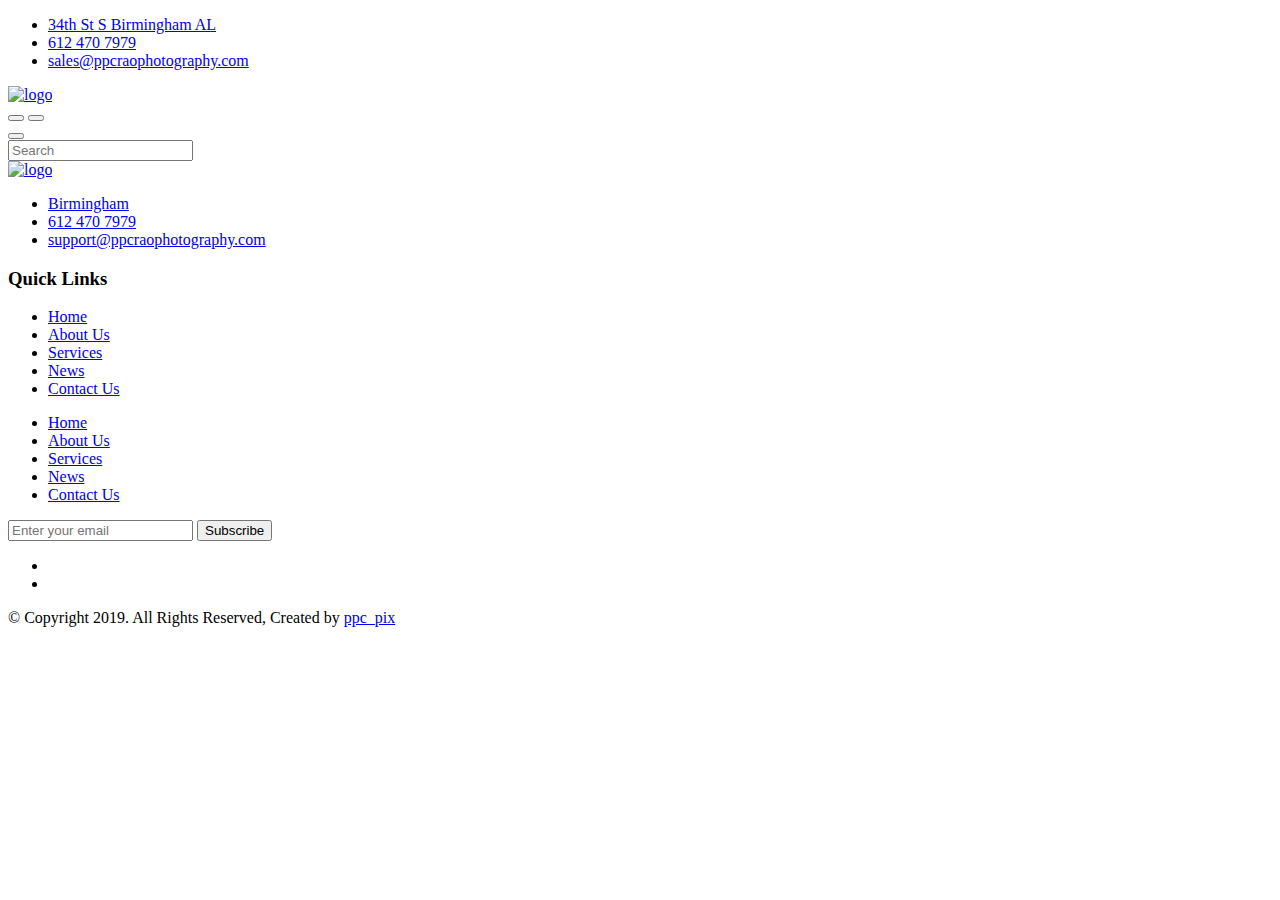
==== Template/energyLake.html @ 36163909 "Formatted energy lake html" ====
<!DOCTYPE html>
<html lang="en">
	<head>
		<meta charset="utf-8">
		<meta http-equiv="X-UA-Compatible" content="IE=edge">
		<meta name="viewport" content="width=device-width, initial-scale=1">
		 <!-- The above 3 meta tags *must* come first in the head; any other head content must come *after* these tags -->

		<title>Energy Lake , Land Between the Lakes ,KY</title>
		<link rel="icon" href="./img/ppcpixFavicon2.jpg" type="image/x-icon" />
		<!-- Google font -->
		<link href="https://fonts.googleapis.com/css?family=Poppins:400,700" rel="stylesheet">

		<!-- Bootstrap -->
		<link type="text/css" rel="stylesheet" href="css/bootstrap.min.css"/>

		<!-- Owl Carousel -->
		<link type="text/css" rel="stylesheet" href="css/owl.carousel.css" />
		<link type="text/css" rel="stylesheet" href="css/owl.theme.default.css" />

		<!-- Font Awesome Icon -->
		<link rel="stylesheet" href="css/font-awesome.min.css">

		<!-- Custom stlylesheet -->
		<link type="text/css" rel="stylesheet" href="css/style.css"/>

		<!-- HTML5 shim and Respond.js for IE8 support of HTML5 elements and media queries -->
		<!-- WARNING: Respond.js doesn't work if you view the page via file:// -->
		<!--[if lt IE 9]>
		  <script src="https://oss.maxcdn.com/html5shiv/3.7.3/html5shiv.min.js"></script>
		  <script src="https://oss.maxcdn.com/respond/1.4.2/respond.min.js"></script>
		<![endif]-->

    </head>
	<body>
	<!-- Header -->
	<header id="header">

		<!-- Top Header -->
		<div id="top-navbar" class="navbar">
			<div class="container">
				<ul class="nav navbar-nav navbar-right">
					<li><a href="#" class="text-link"><i class="fa fa-map-marker"></i><span>34th St S Birmingham AL</span></a></li>
					<li><a href="#" class="text-link"><i class="fa fa-phone"></i><span>612 470 7979</span></a></li>
					<li><a href="#" class="text-link"><i class="fa fa-envelope"></i><span>sales@ppcraophotography.com</span></a></li>
				</ul>
			</div>
		</div>
		<!-- /Top Header -->

		<!-- Main Header -->
		<div id="main-navbar" class="navbar">
			<div class="container">
				<div class="navbar-header">
					<!-- Logo -->
					<div class="navbar-brand">
						<a class="logo" href="../index.html"><img src="../Template/img/ppcpixlogo.png" alt="logo"></a>
					</div>
					<!-- Logo -->

					<!-- Mobile toggle -->
					<button class="navbar-toggle-btn">
						<span></span>
					</button>
					<!-- Mobile toggle -->

					<!-- Mobile Search toggle -->
					<button class="search-toggle-btn">
						<i class="fa fa-search"></i>
					</button>
					<!-- Mobile Search toggle -->
				</div>

				<!-- Search -->
				<div class="navbar-search">
					<button class="search-btn"><i class="fa fa-search"></i></button>
					<div class="search-form">
						<form>
							<input type="text" name="search" value="" placeholder="Search">
						</form>
					</div>
				</div>
				<!-- Search -->

			</div>
		</div>
		<!-- /Main Header -->

	</header>
	<!-- /Header -->

		<!-- Page Header Section -->
		<div id="page-header" class="banner-area sm-section">

			<!-- Background Image -->
			<div class="bg-img overlay" style="background-image:url('https://lh3.googleusercontent.com/[base64]w1440-h607-no')"></div>
			<!-- /Background Image -->
			<script src="https://cdn.jsdelivr.net/npm/publicalbum@latest/embed-ui.min.js" async></script>
			<div class="pa-gallery-player-widget" style="width:100%; height:480px; display:none;"
				 data-link="https://photos.app.goo.gl/baj8U1w32JmNsAJ16"
				 data-title="Energy Lake Camping"
				 data-description="166 new photos added to shared album">
				<img data-src="https://lh3.googleusercontent.com/jP2F-NI6eGMaHUUqQzyx9AMi5ybV27RuQtV7znikIdU_CoDWMEXFYm_gY_oMfObYIogEKPUL8OQBXx2a2WmNjkr0dG7EFnYIWDKICEJkQc0DfZYY4UxXXeXnXVjmvVcM_NITvtIAK1A=w1920-h1080" src="" alt="" download="Image001"/>
				<img data-src="https://lh3.googleusercontent.com/MbAVVy0eunpaAZu4TQ9pBPPHQUxtwX0QCMO8zQizWreWMMNYy7PbnjObWWRja97gFOGzw2cHjBRO_R_LRVlSBTBtcgqjVS_ukVgtwW98kuMXq8Nf96768-fsns3XI1aqUXXGA_ROcHE=w1920-h1080" src="" alt="" download="Image002"/>
				<img data-src="https://lh3.googleusercontent.com/u24VNuqLd-PRtB5wiGW44AppKcmmfcH9XU-DCVZrBJcU_rNPWlOMUeA1cAPwnp9y2rL6lj1SFfZqtfJi-t98xBe2eJo5TzLJOwNow3a7fw_bRnJrM5mGKINltX4_PwX-CkulGx1H7Z8=w1920-h1080" src="" alt="" download="ppcPix"/>
				<img data-src="https://lh3.googleusercontent.com/zl4XneOsOCQ6Yt9mcOzSv91pd8JDAiMFDB_os23pJMJlnm5BjFQ1Cmmg7JnwRTBGjnwH9TFYTRPLND3PApJJsesbupOqUo90hnVsbxY-kcBy2ZZzc1aZdl4Qe3TXOAVHPjpRmSKUEtA=w1920-h1080" src="" alt="" download="ppcPix"/>
				<img data-src="https://lh3.googleusercontent.com/ZNRb_fV8TREj52Z87IntAtQIPgCBF6suQeA-ZIbJ1QzP85NBv15L_O-ezeTAYGiL3n2WYQNNH0u7Zp4ZW31jaAMLnkriQS_pxZSYHvMiaiH18C4ltbHoA6-9Y4myWDQ3_E6AwbrBMgw=w1920-h1080" src="" alt="" download="ppcPix"/>
				<img data-src="https://lh3.googleusercontent.com/nymWpE_Y2xmCmWiKlSZXGvtguGZY5ej9F1BmqpFVoIGIATF4IKOLHNpcn_KE1sj4x0P3qR51SCsUNkxL1s5tjGIGwi9qB45n6v8GN5nQyo7OU8q2-fSXGgTBgGGru2bHzxmbggMgegQ=w1920-h1080" src="" alt="" download="ppcPix"/>
				<img data-src="https://lh3.googleusercontent.com/6f6Nbw8ChBGC5RTG7fW4iYTg4_gL5e6oUfqPwNOgd3mhuMN9HKVKJITslM4YJp5WqVm36RAx_fpRTyk8ksk4GgWx0NK4qCJoRem64dS7WqR44cDpcPTpCukfs1zPqTLrkNbhH3iNwHk=w1920-h1080" src="" alt="" download="ppcPix"/>
				<img data-src="https://lh3.googleusercontent.com/SKNYYfJYdrSVYZYkGe7HqUJebVhbXoEiYWstlWlfZZDOJryNwQiB3R3b4dgpW8x7VGYD1nblj_lKVvWi9KDTYOt_yLkIHzsuIQD5iKJllEkeOXTZCBjPwIRf4ECaWH3Rl55SqLS1mHY=w1920-h1080" src="" alt="" download="ppcPix"/>
				<img data-src="https://lh3.googleusercontent.com/lRhyT2O7TSjdEtXv9CXROXESL9fpFpB7KPUDHRmZJ-Dedd9_lm-gFq2_KoIVWJhkQQL0MGfNrqrozGPBEjIbBmo6_LB0_nAdY2UcpagrvoGj7yLsVGGODZQMKlly6Mxp4-VniKZhlC8=w1920-h1080" src="" alt="" download="ppcPix"/>
				<img data-src="https://lh3.googleusercontent.com/yapqhQgbYQA_Z_9V4oCX0TtPdcS88nK2iyL9aX4d4HMnPPQEkH1Xr5QYtmsH-FJPrC6pYPMzb3TPCzIPKtbNjzks4t5_FNVhsH5jEkNGJBZHhThnqpdo-U5biz2jWQYXhq61pbKTzBE=w1920-h1080" src="" alt="" download="ppcPix"/>
				<img data-src="https://lh3.googleusercontent.com/E-5NaTBTHYY3MUVC33cE2dgtDt9bWigc2UcLgKUbEPVJcYm6TFcR8cDUiiCwgnlYJ7imF_1Gl_Chj_C-mIBcSuuGwYijK4vtA07wCTDJo0rnFZu7qTZBThjUHjJlo6nLUIi-ZS0yXoc=w1920-h1080" src="" alt="" download="ppcPix"/>
				<img data-src="https://lh3.googleusercontent.com/sB57IEkNO_2mwQFFLLRCst_YJflnvtJZyk7x2FDAPgQ-RmEro6JrgOesSBWNpALDjbs5b7Ibd1W3IFFQmmXPFqAJxnSceIDdMKLYfHU8g1QXL9xpS2oGqeYcH2Ye4qK4265qliGtzdU=w1920-h1080" src="" alt="" download="ppcPix"/>
				<img data-src="https://lh3.googleusercontent.com/L6JyqBGlushnhClM2VvbVUTC-L4qj7I_gdfpACW5hoUhL6nncp2f9g3plLHU3fJ2vNpr6Yng3W5xPp45UIaOZnrvhFGUsqLnfOml7rdUIlWQtmwRPPqwV_-zOuwxEMyMf19MLK5PKIM=w1920-h1080" src="" alt="" download="ppcPix"/>
				<img data-src="https://lh3.googleusercontent.com/akiLcfvct4bPTYODPxc_1eEJYLQW0_uobnp8IBu1UvijKBITg_wsuPSmA_E32kgMu7509REwRzNPE7kHIlN1aQR2wo36evwTv7x_Ps9A9Jx5ZszOKzxhW5EvmPqdFovDM_BB2R6HC2Y=w1920-h1080" src="" alt="" />
				<img data-src="https://lh3.googleusercontent.com/SdLbIi7RF0xFJ9xlewsQAHiiXhShTzzyj3b8vkzumcX0toztnOlJy0Kli6UD4D5UWczq2LXSwg5U_P_BWc9BOulhJjsMQdY8fXKhguIaNXneIDt9EH1wVrh90575-eTYQRm9coNwVkk=w1920-h1080" src="" alt="" />
				<img data-src="https://lh3.googleusercontent.com/q2ErZnYxT3nJWdrKsp90795OGb_WvtzEVMweac3UvA6xzYCxbi6c82EqEb8M4Q69cxBXoqIJ7LnctTHJSmZWSjMK4ZdpdQSL0WIHXIKqomD2UFNzrkjGVa8Mdh4UkF9gpnBJiwO168o=w1920-h1080" src="" alt="" />
				<img data-src="https://lh3.googleusercontent.com/tk15NEywc_-O9oJRGYla-MOHN2-60hO1fWHfK3Ige_oFy0uB7Uw9Ce-kN3-GioltF2fmaGy_9ttWR49aqOyjtkIwgfqN3px5BK5K1tvmJgs4mu2kyyihhr_74jX2DuAuTdsF6tRYcqc=w1920-h1080" src="" alt="" />
				<img data-src="https://lh3.googleusercontent.com/CxmyOc05oJ8bcR2dtJ96hNYeQfuJSxlkcVA4o78Yj1X8-xvHucrHHy28pYSlYBPKFIdA_hztMqWoCZzH7MqsL5-gy6olboofEakNPBUE3GdZ54mKfKNc5dvreEm-_IwzPriWmp2f7Cc=w1920-h1080" src="" alt="" />
				<img data-src="https://lh3.googleusercontent.com/yvRL8Ux8o9sBXTuNnV6wV-5KjlO2RQr8O0X_7LfjjNfjep58-pZEVaBDvwbkWy8bxBO5UmQuNBXkCwQf6IPmqxYEvMYDmzk-46ANwfXOQWYS2B-yeY_dG1MigXSjbQbWHp1bXcziCk8=w1920-h1080" src="" alt="" />
				<img data-src="https://lh3.googleusercontent.com/_qzAMWwUyAliQmhC0Ke6oAgIxz5EQsQnf7gfSau3uSl21AtZCcgxdUDKRt_bYsTuO62SM0Kba4A6DQmEFYKROii9p3uiLxp0xXmhoAM7TFRXYmmCfUFypS-7jDEtqXEaHqfZE6DJySs=w1920-h1080" src="" alt="" />
				<img data-src="https://lh3.googleusercontent.com/AbTS41T6A0VhC2zH07wcqVfHeualxjWV8cWQ4MhmVVTrvGHYe3AT2H3TkIQm4abvXdK-dmO_x2wm7e1huybmQKUft0b2A8ucm4YLgT0CapOG7K1ISTtOd1gYhSyMwGhbVrb4rSwjgcQ=w1920-h1080" src="" alt="" />
				<img data-src="https://lh3.googleusercontent.com/x8qu653cvpfMFTNqs2Dt2YEdC5UP4EQmWEnZrh27IHarB-PIjBDo_pDsUNPb_PIL6kGfH-WyUndMuPiSxXay5bQkFqj0uzDKWD7WkydOv9-UdYnz9ZQDvxQXkpCUnjDhWXROP1EBYCY=w1920-h1080" src="" alt="" />
				<img data-src="https://lh3.googleusercontent.com/gdX75-vjoTpfCkSncrjaovO7PvrdVYHVAkq-fL4K6lnU7R0INoxIsAJ__EThkOSspiyKo1YMs4J-HPzTlcAJyVneBxrooNvEyD0OwjGUmu6ELXva6CiGLm7UuoJeavC9YgRdERuWlHo=w1920-h1080" src="" alt="" />
				<img data-src="https://lh3.googleusercontent.com/A1O_dfQR_DYGQr_4HbtwhF4rZACoQSgNVp3AXuj5ZWOSaQi70QQeb__yjRZDdbcqxXwMRwEXygse3tonaAwZPSWAbrBEQu3laNy9XmWn-nNg6dDm6GIy-EMZKAshpv5hJx28aBg1URg=w1920-h1080" src="" alt="" />
				<img data-src="https://lh3.googleusercontent.com/1MbwooNlZfWHX1HOhRujH55VT3xOwDaE_oSEokoLHela615DMV7laBPPDGHXaWlA0eYlhqtzQQ52G-_Laqege64sRGQ8liY1eoN_fV5DWD4tTGAdSriYZL83X_TyFtztGkZUm1sDbqQ=w1920-h1080" src="" alt="" />
				<img data-src="https://lh3.googleusercontent.com/DeLzrEgDyRsiAk_XQAHuuyRCGfCtHCk4J9akiC0BGi6jOCA7T7_fVj85v-8leHvbsx1U-u1JtrfYp5U-raUqYMloE1cwYyKi54JS8GOfPwOhnXtGn5bpq2a9qsHRHOYjrybx_8PlHpY=w1920-h1080" src="" alt="" />
				<img data-src="https://lh3.googleusercontent.com/W5zsab4ogprbKlUwNNhqwMxg_qQ7380gMQxyIBp5_xMrXZYElx_MwWXzuXkE_LWlBoMeUDB9Q1VhpAfR1gtkdFAgwCjXLeRj9k9xtFtBzK-uCUuIkWd8RQd8h3VRjL1_lD7jUc3va6M=w1920-h1080" src="" alt="" />
				<img data-src="https://lh3.googleusercontent.com/ZK3iYMeb-ObEJezdfr64WzHRZR1WZIJxEM7vzXWBaX76hrvwhYP7ZInvLDylsuBxayFmWlJe-2aNXEd12K9hH6Tv37-2dj7rPSKhSEaJMKRe0taNs59JN1s3X2f82sJqKoqEx-jxPpE=w1920-h1080" src="" alt="" />
				<img data-src="https://lh3.googleusercontent.com/bIYRf5aSBPN06UuiDLAMKvNUobtbfoY1wcv8B5tz0aNibL6r2XywntlXNKWxUQrBU4fHagJ1BqDfLjZkP0QjlVuYbDdHD_xwwVX24gr_2OwORzj-EFJhiAL7kpo8EiDVaZdKNH_i7M4=w1920-h1080" src="" alt="" />
				<img data-src="https://lh3.googleusercontent.com/5XdZ3YEr-gUtYja8EUh4vuUpH57-TW7s32J9jfLSy3bC19bSm2TTwRpe9U9mvqaZAfvh7XXB2eKuP7AWHQRLBJUPTDwX3qLoq7ixDHAAOYp4KLiiKFMsAdQdcx0rLPL9WQbhF-ChxHg=w1920-h1080" src="" alt="" />
				<img data-src="https://lh3.googleusercontent.com/4bxYaspjX8d1LNAI9Km0PQn9LAwQUleMX6BuuI-SWkhxeBRxnR8lFuOHsb-9FbnM51wrrrBPUAFlCryjNlJVJcKmTKvcFop8l-ibr8v2h0YIMzkkqAh7YbUFfHvDDfZGjr2xQIKIeCs=w1920-h1080" src="" alt="" />
				<img data-src="https://lh3.googleusercontent.com/GRwcsa2VxY7OnNxqktYh_XtfYBHY93X-CzyRa2P4zea7uQF2Ytpk_WAglY0qz5aQNoKpsAQvAteUleQr_Ct4cT8VUBuKImiEVxMM1p_i8_oXtYCcHgbqAvVlvBjjtTz-lZPHryN5-bc=w1920-h1080" src="" alt="" />
				<img data-src="https://lh3.googleusercontent.com/AM5oPSfBErTxQn1p6OmdvvfWjUTQCgI2mK4NKR3PeEv4WoIFLsEJSNPiR-PebSwQfU9-83ktm7mH8evEhIu_RDM90iI64CCCpeQJ-Wg2Vrcr7yJJxOBARYRw1WhYlfl6gi6-dRXgnn4=w1920-h1080" src="" alt="" />
				<img data-src="https://lh3.googleusercontent.com/iqx2XZ-jTIXbi-3DZ1gCYPaCUs9x0e-GPudBLDk2M-KZ4y51UVyZvh0yEjvnGBfOdA7W2l3LZRa3_33cAVSYeoWdL9Yr0e6QsrVfekesnfZeOcAcURs7kW7qEOraTxGnV1lpjSynYKA=w1920-h1080" src="" alt="" />
				<img data-src="https://lh3.googleusercontent.com/18D8qceMEolpSV3aIK0yhGMt7ZoxM2zgVwjS_g1qmeMps0elc0ss3OwZZnl7TZpnJlrCxSuJfvBiwI7K-y4hldL984DdP2YgYq8k_9k_5TayK3AwkJJjRT4eLFDjHLuHNFOXIxJyAAY=w1920-h1080" src="" alt="" />
				<img data-src="https://lh3.googleusercontent.com/78WKCTlGHo3wQrHy-Vgso92EYyPFwYM6B4OT-ouVkcuhnEcmNV8gvzc5bU-9331XtUb553dKj5gWxZqcLebmQUhS3iP620W7d8URBJlE6egYSCyiJbq9NqOOLqiiD1u8_skfXuvi4AA=w1920-h1080" src="" alt="" />
				<img data-src="https://lh3.googleusercontent.com/okj0maKxNfVWAmNosgDrsj7jTt0TvQDVupszEU5QW_l1lSHPSaoHm1c6KyaEN8cPF4y-UuEunLfb9egMc1hx4jy2xvYRPRmRLWAa0dbJC-2jx8c2anwAnMwXE6EBCCC4YtZvA1o4oeU=w1920-h1080" src="" alt="" />
				<img data-src="https://lh3.googleusercontent.com/2UVfG_KKCKNQD6OFjPYkV5HDKQZQqWbwJonIT_6lLsgWz0lhtzCLe7BHxietEyVr4xhAPbUQzLJ8uGTM2I9L9rLs2bQiI676-AsUZOVufV0XrIJ_oA41v4E95SGBLDPjr_KpaHeg4tQ=w1920-h1080" src="" alt="" />
				<img data-src="https://lh3.googleusercontent.com/AdxN6rhtBL0vbRtKlJ578x5oE4kP2gjGAsW1iHUSqkjY4_D1n86SvAse2ldPlGZsADBfrF7ht12Juxjt8f9kL2-HQ1c4xMofoE68B9yJBBBgdI_E5rO0y4Y0zB4kyVAfGq0derEtzIw=w1920-h1080" src="" alt="" />
				<img data-src="https://lh3.googleusercontent.com/7pfF74y0YO7escQ2zzTk6ri02kvwHzHwgqY2LGB9JUfYfREOvhZhdQ4UMcLc7a_D9NfSxDHhuIo8B2WEdNpvPfW0ynjpjOPImw6DAT43EiiTK3A4ZMyDYLgu-HPdki1_5_xFqyZ9tSs=w1920-h1080" src="" alt="" />
				<img data-src="https://lh3.googleusercontent.com/WwVKZVKLD8hYntNvKMjGf1hL-yFWrdflxTwuTTOoUr_p0KP3xltVB8MDbkru8uti6bMhE8iW5H6GTOcwEExfGBaiyAN3XLchhHVp4QE-tsHiNUS_0KiVAFJl99H_uSksIDF3vM5cJLY=w1920-h1080" src="" alt="" />
				<img data-src="https://lh3.googleusercontent.com/-MRtuW4fgi8Q5sWG9X8W8IzHIAi70o1xXkfnZ2Ij3ZS5-gvK5SsdV9TKvR8o5StJeC9GcG9GIgc03LSBdmevf-_0jRckg7aK-kUo10Az2jlIwN4COmq6qLSO6UFfVbxVJeO022CGdqY=w1920-h1080" src="" alt="" />
				<img data-src="https://lh3.googleusercontent.com/7v65bmiMH1gTYHF2qhdRzcEL9OPyBW36-6YpjYBvlzhIrrlREr6TXbJDHXMOM8Y2PQuZaBhAKU1ZkfKj-48QkgCC__KymdJhvs5eucI_hzYXeyOgi5RpsfRL46jW074G0v-4nzmSdwQ=w1920-h1080" src="" alt="" />
				<img data-src="https://lh3.googleusercontent.com/f1r9fWgW2Hz0Ij63Z3YJ5gVAfHegmIh5-1DVAAfETJsu_NRUGTfR5cLH2-pLX--lrw5knHVxfwV5-1wgFgtbQIHNSQMy3Z8i0rCjkzyuJTA-Cyqxt07DB9Ay6uE_YCYeqn5jEkhiqiY=w1920-h1080" src="" alt="" />
				<img data-src="https://lh3.googleusercontent.com/KStVMZnuxnOiDzzT2fp-675pLqYjWbp3GIAIKXYZnFD9borrhJkyplLe-h73b2vO1JZtxlBlj1ysZSr_wDZ2D0vixtuG4dyRtcJrTYiDjTUvbRobU1cArLRoNFGIk0OSA-ZxA-SYtlc=w1920-h1080" src="" alt="" />
				<img data-src="https://lh3.googleusercontent.com/s1Av2r4bXPr_OLl2gufB66Y11iRmYDi44lhPnk_myYTrlEOewq8EXwyjvgeicYhFnz7XGE3SQj7Z47FDo3OuJQeXfopdZiDrNT8VJ5VtzlhlZ6Qs2ltKAXiebh9D1Dr8eU5Hcxl8AWk=w1920-h1080" src="" alt="" />
				<img data-src="https://lh3.googleusercontent.com/pJF1-Gmjfz-mdUn5-ehms8y0wd3oBMY9lnjAK4-VZ_Ol7c28AiC3ATvytDFU53cdYfxWndNue98IxKq_UsjjiLGe8M9xKfbbHtaGYAOgxRmOox-9X-PMHlNNN6lkBhzJdY_gAOMRmWU=w1920-h1080" src="" alt="" />
				<img data-src="https://lh3.googleusercontent.com/LY76levvV8hxyY8Wqg2CZ5vf5GjqYvrHGfUhxuH6pvfWjJZ26n7I7ZJV6Sg_E-cfvr_nRXkn8FPjjsr00e_PJPO3i2nrQFCLs9vwlyfI6EYvKzbn7ZzcACt4PBwe27vBN0B1RnGA9sQ=w1920-h1080" src="" alt="" />
				<img data-src="https://lh3.googleusercontent.com/NizH2n4Sl8MMM8r6Xei9YAooj07SyG2K3BDuMDIOhOAUNUl-bIUprSpU2IYKRxe-G7sxJuyfkS92gzAsf4aTR0VoYBeYs1Nx84KkTjCMv0aoyZxi9TPBDpYGTgvGfHDNqxjl4z6K458=w1920-h1080" src="" alt="" />
				<img data-src="https://lh3.googleusercontent.com/1Gnki-EF4jpzXgTuPA26T1Xl-nO7Ox1DLh6ok7X80JZGlQSlJDVtcNekQFvrKrJ7f95U4dmwKoXc39SAO26n1H9kyTUcr3ZdwpEXHW7giYOygdveEBQ8eE73c5wwibriUVgodhYhqu0=w1920-h1080" src="" alt="" />
				<img data-src="https://lh3.googleusercontent.com/iCmmN5CoAOWk5viT94iFUvSRipC2DUQ_z2eoMdx-E8yb7W8MaMJO1NJvRrBKW3OIGysAF8RS8YrxvvvmgW0ImonMNIPKvbSbTEIixvO90AkPmQ6eE5tQ7O_mJYG7si6Woks5lceYsCQ=w1920-h1080" src="" alt="" />
				<img data-src="https://lh3.googleusercontent.com/Ze4-vfAFJTCYCbG7ssU_vnwk0FYAYI2bBDJBQQHTJMeCu2sZLjQn6NhDMeTjufCnZOqsEU39-ZOVZ0fQLSE9ou5lt3vVT2g1JHiX6nMKBrfDeUdPtb41xGAI8Du74PCCbIrKsbweaPo=w1920-h1080" src="" alt="" />
				<img data-src="https://lh3.googleusercontent.com/_QKNcKUWhoqqvZXC3mHS3pYyYcIWHiYqCpPHW61tIFUT1Fw_meT5_2xb-lpw1m-tXxtHoRVIWeBsOmhLh360fVEusocr3Yi9GDoplYVf9hVimiefaAH2lSuZ9Yq3F8TambvvWqVLMnc=w1920-h1080" src="" alt="" />
				<img data-src="https://lh3.googleusercontent.com/SaAF2NIWnMiW7KqoSpgQhgfMSa9P4Z2YTQLyGRMaSPAX7yUQ3pPDR-DqR1nOy6gUX6MhsOkCHLThy639d2y7fxgAHKGC_2vH9l8vUpmX63_42YrmE4u9oDENqgKih-48__371LOAfao=w1920-h1080" src="" alt="" />
				<img data-src="https://lh3.googleusercontent.com/uJXDZDirxpUelVc8mVRkhD53OXUZE6ClkLAgmGZb92-258_G33jdQNX3_oVn1uI7xB-5gzus9WOMGV8PUGXc-hBKWoF8SX-kvChqxgL61mg_u5cYLvplvnhdiCAScASZKLxuLJLGJb8=w1920-h1080" src="" alt="" />
				<img data-src="https://lh3.googleusercontent.com/aIWoS5teRngnfjGY8idEPgSLAP87z3-uX_uacfEhcONcfRc0HDawC_5kACfpJjs5UBKQdAX3IIQIfGm6it9wcsYE3l65LXgVkqkQtkHm2c7NeL_X9WZ0GTnTeORKAhb4DmJycVX_Mp0=w1920-h1080" src="" alt="" />
				<img data-src="https://lh3.googleusercontent.com/aHEBmgvnIV3WhFN9bVzf3BWCV_UStpllWR2DjvtgUObLmvtIP4SUsPUji_4IAnn9Yg6rB8BTNcYv-SCrortoL8BEM-EfVuE9JvUTM29NwuTOda0TuLLRw8LeMPnrmD546b000Hih7y8=w1920-h1080" src="" alt="" />
				<img data-src="https://lh3.googleusercontent.com/d84ZaDnZTNgjze9yhELDUmyzUx2ywwjElF39rJLH85TYAIC2oXHSdMdZ19HYpjisV640udpjm-hyVhvRvQeS-K15Y5kL7vSMUKWjqM89SNGx_m4hj0_ZQcv5_w53jXRxKVXYVbyv0ww=w1920-h1080" src="" alt="" />
				<img data-src="https://lh3.googleusercontent.com/FTlXDFy5MnVbhzy4Adkth6siJi_64pVq9CR15Azr17x3tZ-kXaDmqhtAJYF_iPWi-7N7aIrwRKFUOgBvruBWK8I1xtipFadfOBC6PZfusWVjqRiFxcoNCIPWYl4DVx_9l9sRs0sGtqY=w1920-h1080" src="" alt="" />
				<img data-src="https://lh3.googleusercontent.com/L_737rOqBVRWY4qctruMVtSqQ71VTtfhGWzeeM3VU0wiTv_iJ4AmPkP8lV5YL4RTziyvf6ZTwxx_mFhywCUAtpOggcdENcKPMsn6IE-4AKhXy53E4MEATlqXIo7tVw4l7GC2CW6IxCA=w1920-h1080" src="" alt="" />
				<img data-src="https://lh3.googleusercontent.com/S7lDBwdGy9BHI5wv8sTWKyVpXD-a656T24FzWpokKIzS4hlTTn3sOS4yIt9muw7q6O2Wb5Rfg0qMQpB4Y5_4S_TIeyxf0CR4kL8iFAxX_sSSHTsYSlkZkncopH_ft7xq4HUdExOCRcI=w1920-h1080" src="" alt="" />
				<img data-src="https://lh3.googleusercontent.com/w10njkN7_SNRcoNMBfWKAKcA1gEVEms6hLZ3Cbnjh2lN5LookeomKRbmm-g4ghM7DvYBDPTzAObw6RcrGpscRFhz0agX8VlfXxWH9zY7Rea8xW7t0zaB1s_3z5A8w54cS1UdfW9Y8Ow=w1920-h1080" src="" alt="" />
				<img data-src="https://lh3.googleusercontent.com/pVuzWUjo-LzaclZi2OelzkaqviJE-TRvrDuvZBRJ-ggcyYR_UhH2OXy5z-2EOY4gEzBVYAVJ3Skwbf9hmeDdPQeVPYW0UNNMLoKqVUf9IR0fvAs1ovLXapixWp7H3wVxyPp7YZgSsVE=w1920-h1080" src="" alt="" />
				<img data-src="https://lh3.googleusercontent.com/7Gvn73YM1HvZMPHa-d51ixdoH3w35U_XRFcFGJR8e2ARM9zyD4lBrITQTxNTJgBzAgj-zgWmVGCsPT2RdefIf2E1Ii_U4ofEjGvwKbN6Ewptu9bsQczAx6dFwUY9k62bzmW43XWBy20=w1920-h1080" src="" alt="" />
				<img data-src="https://lh3.googleusercontent.com/9RT6UgZWNsauVmqeDAHwv90lXLxzr-2dpAqokTjf2FjFw3OoJa56taC4TYhlVcMjHufsvknwM4tKW5lwWLyVXb1AkppMMpuh64bG9GmqqlirOTm29BLNEcem0JvFsvKgO0omv340N5A=w1920-h1080" src="" alt="" />
				<img data-src="https://lh3.googleusercontent.com/qhc59sjLn_c7b1UsN9cIq38enMBllEN_hKvv3RSCHnD4yguDU6qcJuKoR4OJbo_NEn0zjzSUkI3F4aYKwQN_F1mVEnzV8fL3lSFF7O6_hAXwITXRBe_PrSahvRB2HJz1pBT4IGFlLaM=w1920-h1080" src="" alt="" />
				<img data-src="https://lh3.googleusercontent.com/c2O2CF9t1V36auUBxAeuFl-vCSfvClH4XYFpB28PxuGdP1_76M8ss0bvkz0tE-RlMOZPWAET__-k5aPC_YfWz5go2OipSZV9YFCFcCh8FfW8qnC3FFHotMRYTUFvh0vzZ3U71YnDeHo=w1920-h1080" src="" alt="" />
				<img data-src="https://lh3.googleusercontent.com/Y66zf6Ozw4-cq9QaqqPjWsFPvi6ksLuVH5Cr_oHOb2FaeWs8Aq1CC6L0dnIfNrSlyO_prrsycmOebeXYxc2k6PbN6Bg-8Fg9LOp-wjC9DVQ1nq8KVC1WUl8ci9e3OVbBZ1iVA5L1Q6g=w1920-h1080" src="" alt="" />
				<img data-src="https://lh3.googleusercontent.com/NZQIKX6crhOSwzYhjCQcevHre3hTCJn9AzYt9cj0JEaS3V9ZDX5dF3k2z5yghx5Du-99VZI4tkjk4e-nyQtrivQ0JOZ-uAf2eTa63B-6Mwx7kznnsJCeloyomnD2bIP6Gfqc4610baI=w1920-h1080" src="" alt="" />
				<img data-src="https://lh3.googleusercontent.com/BIdYdbJavF0MrW4vb5qX6sWGM0Lurq9gv_FAHdbr66M7GlQCkaod_hMPnOfWFN7EnWaaTajO4U6dF_MMXprVuc2r8LzjES1KvalFmDIKZHHgLj3jqdZ2USfI-OpuVzZWaHU7AXxD0cQ=w1920-h1080" src="" alt="" />
				<img data-src="https://lh3.googleusercontent.com/SkxoOtVKedd1vON41LM9wWv9Nq5OQC6GiWRpZkxhuG_0U4gLrLK3f-L_knoX678kwkTWOr4E4_-Z6p1VzyBa6WKecSy_5k_06i9iMVyV7QqIVNSzXkGR9ehVEJPO9fOlvqyivrlGqGI=w1920-h1080" src="" alt="" />
				<img data-src="https://lh3.googleusercontent.com/KU-j8KM9iJFBCedHHo_tlYBrLMMIuadzBTenZrsPNyg2QhXygfS9kZ5h1rdIg6jnPTUGXxo9e2zZFyEMwiRHoTqWCc0ThXJ04wPKbHq1_0AOQQDGMFDyRaJMjYI0MC3DXv1--Bg2rC8=w1920-h1080" src="" alt="" />
				<img data-src="https://lh3.googleusercontent.com/OGfzYkMwCWj27faZwcnDtPbL5j6IYXjeI99ivfwXo09IoLQAz69raIF6y4LRr1-KwP0dgrxNwqi0B9KsHtg-KVkXztX2qmjmZcbOlFgBN3-YtNEoPSSYbI7b1ggPx2WFdP7tTByYvbE=w1920-h1080" src="" alt="" />
				<img data-src="https://lh3.googleusercontent.com/xeDfPVeYySfBDbGInePbRRLLh1w0-FtNrmvNOAP6MWPLvZNnjai6FE3ENZwQ6gz7HXJDBhHjOmFR3nrQ5sfB-hih62p5ZnQr53Gg8ASp2FTFG4lW2Ji5WlZwrINes-pY-PSIJ02_H7c=w1920-h1080" src="" alt="" />
				<img data-src="https://lh3.googleusercontent.com/3Ez8zkzU7i1OLw5QwhVQCaF0nHrErzE9wKTla9ArnoRWzw15bBfRAnwIo3UTvHNxWzUjalWuFPcQ8ruvEWH2s8N6S4w6wcmBRziq38q5XQKpL206mStVvy3pn_8a-cnID7WFLU5if3o=w1920-h1080" src="" alt="" />
				<img data-src="https://lh3.googleusercontent.com/sVskR_JZTX4r1MhrwrE_eGsZIc5-505epFQ8SIMhXIZVMCjk00AnLbph9wq0ZMa_BQBCGYz88a4nUzVO5FTOLUJYY43wcMCEs2IkGyNXtjFOI_SxRweBFayaH0Co_hporpLIgBQXaeY=w1920-h1080" src="" alt="" />
				<img data-src="https://lh3.googleusercontent.com/oCvUMoB9y2ulQKjV4kywyp1w8-aED9qI7iaI5JyILmwA_RRPD4w1vsEc7DUXEu6ALBGVFoUHMQyQxlCEXUX-NzSM5ReU3ZrENtWhHtfoR9ScgfSJN6DITM9g9zMp4OOEwW6rnOgC8zo=w1920-h1080" src="" alt="" />
				<img data-src="https://lh3.googleusercontent.com/5yTTcLVyrWUr24gTgK--5ap3jtXuJN60Eugrvx1wZKSb0MuUY9atcMh6vd0NTKTuz5V-ZLbTr0Rq88NkbubwFOt7gT0c-XVzESUBpML2UktNUf506t6JR0ESgyL9AvSGVpCJjS7BakE=w1920-h1080" src="" alt="" />
				<img data-src="https://lh3.googleusercontent.com/vEBmgIZxCio9hH5I2inwGR9vW2UwBVxgoH88yENiuZUzSdJcNUjXQiXWCbE3WeYfEi2fKlnUlIxAAKw4Y12EmbCgBV2deywB3DcQQedvl0EuhvdcmVLNihoBmk6kEAB82xgVl5ZEZdE=w1920-h1080" src="" alt="" />
				<img data-src="https://lh3.googleusercontent.com/OqfEEmWR-0JMbe2WJf9ufIY3Pciy85HKHUX_pO5-f9-cmwoJYlm-Gydk0uvCdAiuLG3roD8nMXXFQJksAQynTX9-TMY5Ekod5sMK8nUHGQp_jVhUmt9Y1AHTPAVh-TpFKr31Q478jXE=w1920-h1080" src="" alt="" />
				<img data-src="https://lh3.googleusercontent.com/5e_CKJcKBZagMZgQveH7MyUqwaBDUmI1vPpxVhGRNMohFN754sLz7mbzK9wwdgGX2lsUlRMnH4okfd7zPAr8Nm69ui5frlJkfpRHRT1j8iRm4bcdPhPOJNcy5ZBOq_gRroeTdByfk0g=w1920-h1080" src="" alt="" />
				<img data-src="https://lh3.googleusercontent.com/TwRRba7KijAiOkIA8N2foZpZLbMO9XcbxD0C05Kt4zG-Dl_kw8OhkSG0j5ScMmu72wWEvSHMy7RxPsl1nTioQWIB_Yr4JH-y03p_7mcr4xCU6JBw-iUE4LNSJaBuZzxkpenmbfyRYaU=w1920-h1080" src="" alt="" />
				<img data-src="https://lh3.googleusercontent.com/yMEashg_l1GVVydxkh39MLWe2itcvZUfGzJCT_3bFzUn5Arbx8o8DameJY-zhvwk7BhsmoKSWoDBbo5QWyRMoAyGjCSMTbP4R8w2NsAZdGRhJLCv79lOwp9NoBNj6lFeOH88rek71Os=w1920-h1080" src="" alt="" />
				<img data-src="https://lh3.googleusercontent.com/q6Sf9aWHnLicUEMGltdT0xpzZK72Sx1hiOmU2IHgOYLCWQRdvzIXmJBdWaxK6DEW4jc4oMONWTJ5WPq4kZcdjveDNsF1EpvOsy9QOuay7VA8ryMfHHZPoj_UZ1P5on30D2whRG8zo78=w1920-h1080" src="" alt="" />
				<img data-src="https://lh3.googleusercontent.com/jzBrLKjDZMLxi07083yUkLpLzMTDpQ2mvD6OewXg3zN4CW2X4TdjDtrDn11r4rOWphEA-zVqDcc8Rzt7rQqOsGpVx5LJfxssxMVACyDoA9LX4DEFf7CvA-NzfdpV_vrNSkBTESAOv4o=w1920-h1080" src="" alt="" />
				<img data-src="https://lh3.googleusercontent.com/B6iwb-GjzjmqtZtiVwBZTpvQ1Qyd-IB4mv_q3vjS3aAVCQLbpRBG0D9cjiNEui8SSaqnsCR8CmuusxStwPtaU8kUUeWA4wCQEVfoa90wX9coalXUOOnM5bNNae6HE5mFhiNJMHcm3oQ=w1920-h1080" src="" alt="" />
				<img data-src="https://lh3.googleusercontent.com/0fw2uEWjdHTa7uP5BeNJTH1Oq_1wH2Xve0zUYi1RLjj6YIaL_c4egV89Zhp8Rs3rxyVzLe3Pnin0gpo81x9WINv-gqjFGYbEi_rSMj9j17wm0Ed0TmOwAUc8PFZi421S4tHTkTnieik=w1920-h1080" src="" alt="" />
				<img data-src="https://lh3.googleusercontent.com/bHHuWxCfVHmCRic3CVsOcSVyrS3dMQ4h2IUXO8LN6bSoQ3JrHPUp4skF1Y2Bt5j5eAnZfHJ_eEcLHzEovtuSluLy9oMFSi-cyxmYGq1XpwkYNAYLq7Q-YZ1_XzmV8cbWccFzxx_X1s0=w1920-h1080" src="" alt="" />
				<img data-src="https://lh3.googleusercontent.com/M8DrLl31Tbx0H3FJ7NAWYXK267Rjw7W1fveHQvpIzU6m3WC_GebijKRIvW2uP0-4YzfzXyh5iWfCWIkfpGoEb5TaLr6E_8uIWoYsuTNsnz_gxxWArtSaseYxX7RKcHE9S9C78pfC0F4=w1920-h1080" src="" alt="" />
				<img data-src="https://lh3.googleusercontent.com/01wfhwWGfh0g5_je0g-lGbnO7SYzKpHhbd7ZS8wpXR-DIPRpg70wcWV_CYmTQe5z0HOWDT7VSi5litUeJMCHMgI_STHDxwjh2dd_83kdnjClvrN4j5WipG4vSOfjXiyN5HNcr2JUgRU=w1920-h1080" src="" alt="" />
				<img data-src="https://lh3.googleusercontent.com/fd88IgV4WHDRrCaZbgzRL8C3Acgt2up8uOuGvy7ffovgzhgE6q7ZJ6OmYo3ZIcP7aVZe_wazQa1oOyXwWYT3L77sG6c9RLskic_AQ8L6_HnVRjQaCt7Mi79vu3rPVMY6IfZ-8rKTj68=w1920-h1080" src="" alt="" />
				<img data-src="https://lh3.googleusercontent.com/KxFaaavJDQFYzcS5KEhk-FSeEDbWdJQcp2aVPILnWOvumWzXM05N0WRNO1wvOCZAK8vv0SsFw6Rne8RggWdd90uZk8xJwaXKj9recDFA6kLMCad7XMV86Er__DWT5max2d1JfcvvxhM=w1920-h1080" src="" alt="" />
				<img data-src="https://lh3.googleusercontent.com/ChqVqXIFrcSnpdLjuXMkxWhuQ3fGZygd8fXWLLMURBkr_rfLv_c2EgBigRdHmAQuODnuvczXMgsY0F4xC3Ou6gWLSvHFoEzYVnpjnyLe4UxPxiaPFwHzAcMP41LpsknZiNQgbplI-tA=w1920-h1080" src="" alt="" />
				<img data-src="https://lh3.googleusercontent.com/w39ZaDCLEBhC9C9dZ4HUyjV_qHyvd7GkRddQ7SeRQe5xZSwM4y6NnZ8VROr4LX2hrz2lwfUbZC0dPummOVJwAaTpo7D9prBjc72MIa9HaIMcee5S4RcyPDLmutK9MMMKD3HixPMlh2E=w1920-h1080" src="" alt="" />
				<img data-src="https://lh3.googleusercontent.com/-Pm4e16Tgf2B3wXfM5mAC60i1J7S0-BkKo1sMLtYFBGDXZVzUn9o-_xcrrMKgi_gKDMDL0p1bCH3xsQpT4_tcIxwfg5r0E465FO8qd76ZOjZDiL7oA6sMugWROD30XCgab2jWm3PDFE=w1920-h1080" src="" alt="" />
				<img data-src="https://lh3.googleusercontent.com/wBEZIBejBypeuqPeo6R-1sGW9T373uHrujOUousy5DJ7JU7Rpn-sBuaC_XLLneiNTQY9E2EyaOsQHDVukDJ8aaiC_PivoPUglsSiwrsTvj4hhj0PceK0NfXuVguuStb-xixnt4b6JOo=w1920-h1080" src="" alt="" />
				<img data-src="https://lh3.googleusercontent.com/p8bUlcG8_UN3RnJnOMgJz9GGbE8W7vq53QK_lPdg6M4eZzXJYqF7h_-RgbYSrwG-OlNFxEC0hypnkG-RllI4r5u3TbTHGCySAPYNVe67aOZT-BRPO_yjvGyPJnatWuLf-5SDs3aS26Q=w1920-h1080" src="" alt="" />
				<img data-src="https://lh3.googleusercontent.com/37nviKtr3ouR7zYQF-Elq1MsKgdRne6cYUns3OvwWaMKIaZXlGliZx_9YCixFW6me3FkQkz4M7-KOTUg2-_sGxNA4HaB8mkVTDtU13F5YJYYLMZlBb8Ecfy95-jBxVppG3Jr5-goF7s=w1920-h1080" src="" alt="" />
				<img data-src="https://lh3.googleusercontent.com/V-22762NwfpVHzR7taC4_Zi0Ikkz_fUUDqKFKCExl2VNzu5LOGSTTWyXaRk9Lx4xxeuV4bL1j4wphMPZL6hUyRPb9UCan9hmNJjZqGmKoRSLYqVFDxj9JbLiVk96OdqSggIIbXUzaiA=w1920-h1080" src="" alt="" />
				<img data-src="https://lh3.googleusercontent.com/injC7XELk42-lh8P8HAmZbLDo4vnvrk6DSjy__YxDDfYK_8pTg1cS5qge4UaHs4rlc5bHBfoZHgJc3MmR8MzeNTfKY7mvxYR2prJYtj7__1QNj6m0Lnw1Qh92HYGsTV9fWVSHGTWawk=w1920-h1080" src="" alt="" />
				<img data-src="https://lh3.googleusercontent.com/4jNCOftSdajAITtSM0-k9kmGrcUJT9tScUniOtUkB0Rmwuf0poaVLrELw0kQb_fYhjHHQVXB0K_x9iLhP7Q5Ro2kXyuKHwBUQQQ0nBpav86WkQGjDQhWbc86PlyqWS0kVRlNftun0eE=w1920-h1080" src="" alt="" />
				<img data-src="https://lh3.googleusercontent.com/u7sxFXXMYRO3If4gTfhd3m7eNA8OTkacX1Pk1WDB265FG6eKQ9bZf2kUiNkk049VOqfXu7o6BcsP4NsYivGXrblZqbf-iZW4aLkYG5IKG3NQ-myfxL7N8oM4peimHUuEvpk7StzEWr0=w1920-h1080" src="" alt="" />
				<img data-src="https://lh3.googleusercontent.com/r9Fl5Gi83_1olXH1VuZrGsPXVay0_Y2bZzhe3JzR6q2yPp_8xL4OmFWdAwJvmPwWT1Oq5BQbiK_rkV-WeZBDgYk7eBkKDga2wBhpr56A-vg695om6PWIQIGxTXsWMWNPqTmyfpeCx94=w1920-h1080" src="" alt="" />
				<img data-src="https://lh3.googleusercontent.com/9_JQ24YY1F6iit_WqM2ATBkOLEJRcY0lV_f0Ejap1jMU_fVwJ2_ndFbQiE0s8gdO_CBEySZcVIlj3igAbhp-ERvotYp80T4j7tsL6Ppy4tBjf49vt8CxAx0ptXZ2IvaksbEbiq2OrGA=w1920-h1080" src="" alt="" />
				<img data-src="https://lh3.googleusercontent.com/3VaeKqWAvopggafofU2ihwFF2J9o2ik0qdpE4BxFD0JblZQpKVN_a4FrGdGfcUaiViQbi-aKFJcgizYFhrwBOoSwZx1OVSF0J43kJjrfZIPXMA7123YAjITiUIg7BRRNrXyUcwjsGTs=w1920-h1080" src="" alt="" />
				<img data-src="https://lh3.googleusercontent.com/1SEVN7XPnuH3NuwQUrEvhUB2LJHXaliuFLjz4E2gUqUU3n10VUBtzMD2LEbZsl8uQTPXa8EvSlDMaIweM-RoWxHvfgrc330tj-cQjCtm-YkBtfyXedEO0p4RSCpxvNyozuao6MIpuBg=w1920-h1080" src="" alt="" />
				<img data-src="https://lh3.googleusercontent.com/ftq8cSFw3fXQfMTDJ9bZk9bqlKiTjYIyFa3_qhIf8_V1a6BT6DV5Lw2Yl5dvGViVT9nv1rubnX2CUgesCp74zJZlT6Nz8KOI2wtGynGjNmQqYp5W-8hJBDm3Rd4z0mq_M3BYm7N20Ic=w1920-h1080" src="" alt="" />
				<img data-src="https://lh3.googleusercontent.com/Q9pfdeX9xUiEsLuvxHQuwv5IbejUBAUfcFvi6TtG5P-hQNgVxmlJsG5DHAlGYnraXSB7aN1n6ajxhonKEvYn_7ZnddvyKbLFxOwbn9YVGl3VF8eAd-PkldxEp4DBeBzPoA9Wv5mnjIg=w1920-h1080" src="" alt="" />
				<img data-src="https://lh3.googleusercontent.com/4c4JNXasmAnJ6I70BZsUp9SiS3XWqrPvEw1osowa2VcH_ItD_T7Nk7SyRtAWVVNepkcQLdotNd4C-UnNhSo5dEVO32t6VftQ6m2FiAlMr0bG0bB27Wc61Pv8dOcp3PUw376_IP8UBgQ=w1920-h1080" src="" alt="" />
				<img data-src="https://lh3.googleusercontent.com/3KDehkoc6OHaIh767_FF0BLf31wQVkw0ippvsMIAOzXg2aHOaCAhocGGwrZSyZGz_3fhbD7u5FRiI94fmT3W90CF5Uc6WNguUfHcXhekZIhA4adKES669Pc0IYMEQBZVDhxyxVuQJzc=w1920-h1080" src="" alt="" />
				<img data-src="https://lh3.googleusercontent.com/VKxSdfFrZ4mzusJKSXCuZA4ASC3IOzfCs6A5JeU8_R65c4ii7Z2Trp__IdkL5CcGFepLI85GTpUWajBXz5jQYlzzeOLtK6VxmL4OsQvCmEh7rR5bzZr2WurFAOA8idloIJzrn4yavOM=w1920-h1080" src="" alt="" />
				<img data-src="https://lh3.googleusercontent.com/ycGq7Ou8c2jEyYwM3yj5-gwV9geSbwjsw85TyWbTa7-CK9qhViGdJRa_wXbR_DbrhGDxi3mfXtz67VmYO66TkCt2LcDwfDoyY1a3B-HFD1VKK303PwdYsiYli6zDnAAv_vgPccKns0M=w1920-h1080" src="" alt="" />
				<img data-src="https://lh3.googleusercontent.com/XXbSrJZOLFdQWEa_zGtInUtrJQJbww4Sgj-D8dZ1JNhlxy85VrQo1QKJclm_3lxoY1WnekwTo5YcoQ9qLLkQZiTdPT3kpD076opheWOilyCCJatTwuOw6G2HVOuNmlSVkfZBQdssMnw=w1920-h1080" src="" alt="" />
				<img data-src="https://lh3.googleusercontent.com/KHLA9hgCO7Ev6ibQTFI__eunJNZXGkXF9EYwhEAUkPPyMmKHIFpWZZmIvEyhncHlq2dwQkBSSUuUcUlyGMxIW5bL1gR9KrnoLF9zpHUwTNnArrCmD8Kk4QqM8GpSIbHyGBhRkuBzrkE=w1920-h1080" src="" alt="" />
				<img data-src="https://lh3.googleusercontent.com/Qkq2fKgEZkIVWnsIX4CJa2S25SsSH_50v-RXBXPOQYFGlr35KhiJ72HgpPLWUrYU-zu1NiCyDWIdgmuDq58-AyxJKj-6gwigo_WI6QF85kgVt8UmNsATKWAg1DdXCPReWqxV63zQ2KQ=w1920-h1080" src="" alt="" />
				<img data-src="https://lh3.googleusercontent.com/WRWn5sIe1uUxGtxEs4yF1GC-c1DmvE3hs0lrEOsqeuTPkkhM4uA1yjQD7njQjRK6RLKT9vbB3x-LY_s-Y8S9oSDtiCwRgXuoA164L4xtwVAngGER2gpgyiIo6hr7ZVTOYJxec8sOiNg=w1920-h1080" src="" alt="" />
				<img data-src="https://lh3.googleusercontent.com/LCOMnBBR5mmUjZdje9Wbcz0ClSzr470z_q06TPCwYSBxxFajxOXmjkunnLleJDJuN9tkyLG8qcIeSrWrcRuNBShwWA-KgSw_OCmkE3U08OCBH8O4UoMz_bdsQYg3vDHRxm5s-Tw07PE=w1920-h1080" src="" alt="" />
				<img data-src="https://lh3.googleusercontent.com/DgaWgHcUeCg-VIO6RnbHzM-Rs_4S4z8uj1001aKme66cQmZh_ju3QzMTUr8LrxOpToz31p0k0ja47PKwyquhQ5EFDAJ6YINLNc5q4IYkO4o8fzcUabHeuM3H4i4lPTEZwkH41RyrgRw=w1920-h1080" src="" alt="" />
				<img data-src="https://lh3.googleusercontent.com/vNOaPyKF48LsPa_vmvfompQk1IwLpGT7Y3Bck1dqwv8qmewLfqFe-On8WGBQTfo-2kxNxvSJ2DJJFZ0ddjlaZQcI8cP_kvUZKZ3Lfuv3oz9OU8ZB-p1IBwjRMo3d_i9uXz1cyLUahro=w1920-h1080" src="" alt="" />
				<img data-src="https://lh3.googleusercontent.com/y-yZn7evb3C4GRxbjsBddTKYvzyn_20nWp50wF5qfvg4nW6b4CquwqcMFTWf3gayr3NPgqVndYmKRu9E0mhUsFybVnACbspOihCpMSe3rpFZuVUFT6qj1tO_6UXnlpMAxj17mizxFAY=w1920-h1080" src="" alt="" />
				<img data-src="https://lh3.googleusercontent.com/N0BYhOZdzzdPjNf6zNmK4E0v2ObFI3SLOc8lfZsYSoPW-zfJeqq_J7XY3JnPUXWLnAumXRzap1fqqMILRmklsXsAQhr2UqvNe-Wq2pFBdXsvCzNqVL-cPhgm9uwgR-i_MZ846dnhUqY=w1920-h1080" src="" alt="" />
				<img data-src="https://lh3.googleusercontent.com/o-N8uw4jxjq_7mW4XBo6_3itk8KbDAPdW_WwKGweeH2tdCND_ojT1RwEBZg3AerM0_i7wtQ4HjBOXpJR7YGVdE1eKGPihK08oGXR2DKJgwjcZr1Z8s737cd42tam3IsMCdryi1eLK1Y=w1920-h1080" src="" alt="" />
				<img data-src="https://lh3.googleusercontent.com/7wAl6G3Y8NFhgsYeDI-NE2U3seZ_XbVBaq5s2l-nwkikiNw4NL802OlGqEqsmowzTr8wdGhXRIJzE7TGKG6zEAyhgfPfdCA-GljC2Xic1i9kWtFbO1Gr0URznuHfJxdWoQApvAEDmZU=w1920-h1080" src="" alt="" />
				<img data-src="https://lh3.googleusercontent.com/Y4AeBT1xXZ0pkxIg6Y19oXGF8g2-VAXCMVwrzNUczu9GdRBoFENDKq4n9aSomwCWsOpI6O6IJiRyuMCJy3ixBU-g8JA-6VLC-VhM3HKfFaFzfcT_9HTpGXkMb6aQv2spSNGkOSewLmo=w1920-h1080" src="" alt="" />
				<img data-src="https://lh3.googleusercontent.com/WizUEsoUraXUHWN6mumCHuM0PPTEDegAUDg7sZWPVZPbpq97N-ybrVAgCZct-XxotCj1kVCBx43b0yWL-cfCTOB6DjgeTCUBR4U424PCiACmCstH_viw3qBNxEB54SfV19dVls_-MlE=w1920-h1080" src="" alt="" />
				<img data-src="https://lh3.googleusercontent.com/JVCAmN05tfn6xruHYlCZqV7BJIB2AQa7dUe1GL1vTvx-N0v6eCyuUNQrtLW1gSUBvN6AjxlxGb9qy69lk7QUf861Hvb3_j6QGo_V1ND3sQZFDx1yZa6c7TY-YWr4TFaJFBU3tKp-oLM=w1920-h1080" src="" alt="" />
				<img data-src="https://lh3.googleusercontent.com/NQfRwO-MtN0SlsL6j9GX69JBqfQ5b2RQVd3ilabz1VzBrmY2VCfR2DVHo399SyTS4xl_rTxxAB1hS_DuyjHZXd1UJ2lcqQCJ9AcMDxg_N47s9SilVJ93pH8R9szYtanDlY10mtkg1sc=w1920-h1080" src="" alt="" />
				<img data-src="https://lh3.googleusercontent.com/vdSfSDGUyiMHX-Hc7QZKWWCNSrOdVHrlxMh31Lnk2_Y_w-fE3sKxlN1x5hVj4UX-rWOLxQql6KimsKAoGA8DzlTYv139vot0Z8oUlsoSEBWzmOAx7rI04KrCXrCQOml_xFi6P1T7ksA=w1920-h1080" src="" alt="" />
				<img data-src="https://lh3.googleusercontent.com/PvGk8nQsJwRDGfi6WvDvRcWd2eEeCSjGx9KSq09Gui89zHblRuPcAsYZORRqVPOAPB7WkS763f56krb2YF_hwxr3JUd5NKlr1ULM4T1AAPg8br62mmUn00a9Bnp5gU9ITVV09AQFEX0=w1920-h1080" src="" alt="" />
				<img data-src="https://lh3.googleusercontent.com/lgOa182jbRqybJ_oyJLYA3rM1DsxWpZiDPY7bEqKY8zP0GyMSzI-oI0_RlLk-ok-JfwlS2rAgplGX4jaEtjUuJuGdqWq7Sy_vR186cXhvhGpCiHNsDFhDER4iubOWSsDTRkb8fgmLAA=w1920-h1080" src="" alt="" />
				<img data-src="https://lh3.googleusercontent.com/nBBKkluN2TXCNViOlH8k36PTTb1Gq17PX_rwhndVbDhv1JGNoFMuN45w-FPEQuTzOnDZEhNRxO5B6PWiC1XLRXzQg_0MNq7n3frqh19VGlFG4CQGlyj7T6L6QTq5WA049HIP3bMHOnM=w1920-h1080" src="" alt="" />
				<img data-src="https://lh3.googleusercontent.com/vm_E8UdmkO_ckRbYHcq7UETmuO19xXc1qX_DY1oEcDtJfYuiIXn21PvSvgLNqTGHTc0wbzhkUX51-ANeRqcxlQY7SFL1NFAPqHsrSIMTh8smEVP-ridu9mAET_57YGw-rbbpDLEFzNU=w1920-h1080" src="" alt="" />
				<img data-src="https://lh3.googleusercontent.com/9WVTKB5f7AIvuZxWHAZ_L7j23wnfiZ1dzrxsBJgVOD1nUGFyiHWiwBji4JaFp1LDo3gLXe2MHf_1gHUq6hLU2keKG08LQuA0ioEIMrfdSp3LXazdkr3VeG6nkHhMm2RamT75W_tB4Ww=w1920-h1080" src="" alt="" />
				<img data-src="https://lh3.googleusercontent.com/LWT1NALcAfQOfJMxbcTs1-hN4wUjtgLJ7BJqEMRYiNHfSv6_KbnmTjTbybdIBTZi7NJcVn2LyarMnDGpbixw-C4yWFsze-mAjmshIz9W1PjC2PCVZka_k43FSTe82vm26tryRblPV34=w1920-h1080" src="" alt="" />
				<img data-src="https://lh3.googleusercontent.com/tAIwx9RQPLhzE0o4Ig8PWSd-Y6h8_djZP8XCxXl6TuPeKsyC236Zxvk8pMLRgpoyqpsN4AlW2G_hlb1BqF8oDRP1fl2ZhS6V9zYqyqUHQuJ_E9EHp0gZQVl5p7S-XbwWmENLN05wOAk=w1920-h1080" src="" alt="" />
				<img data-src="https://lh3.googleusercontent.com/P8n5rV_vDrbF-JTXYPiOb5IIvsHPTi6Hovw4HgpNu2v8rzTOUvIHLjYWluUDoJIqehPo3hBV23oQN8bROWYPDrODt_tIs6KwXQ2sLP50Rd2hsAyPMwG4ntmGrPpE9egfYIRndFPQcBA=w1920-h1080" src="" alt="" />
				<img data-src="https://lh3.googleusercontent.com/uZksmaKaLkiW1ueJgVIKG7kOihpgUiDTIXiqmwwU92D55jQIS3MTbM7-PpfTv8-Z1CG8v3p-xCz_1BzN0s4Sa6QX2LorQ6tOpQyQ4grUNL4rgf5OZNlWjnfa-2oVn7NZdrlEz1btTXo=w1920-h1080" src="" alt="" />
				<img data-src="https://lh3.googleusercontent.com/xYD5lmHpEVoSZyFOPR0xYTgBUWNkyrfuooNk5tt7voV3T3xkp_s7cGSW31JZc9WeAkVIIxu0N71nH9RPOdz053lHyu07IQNYQqNwQG8KQjxz1fyrowMZ5zVX2uQmeoD_m5qfsTkbOck=w1920-h1080" src="" alt="" />
				<img data-src="https://lh3.googleusercontent.com/ESnMVR9hWALQPo4BN5rppEVUxdKmQz1h2EvOMQ4SwDdWGl1b8kT1HD3DeOmTqN2vQjM3MejvRloH__JNbKyPnFVcve5c0XWoMebClfKg2QEko7aJuI4kMKj2Vf6mlFZI0cKv1TtUn7I=w1920-h1080" src="" alt="" />
				<img data-src="https://lh3.googleusercontent.com/C0l-GWFoAJg7RjjlNarO-mXuOP0e7QHfLeP-4e5PKrVzRX4f8QztVnN7wXp-dowejmxJyAVqSlonkeH2iYQQc4Me_brZB-0-mwDtYfVFFOBeu2_Wi_IDq9nmztEaMAm7gzLaZZ3lHPU=w1920-h1080" src="" alt="" />
				<img data-src="https://lh3.googleusercontent.com/6b7laPCbPcQhWuoZtkxbjM3k9CmtSP9Zcc0U9MtvN6-rXdo0jliYjq2JtOqcOt3Z5N9TLqp_Il4RHNuO3uLVt6FcZKSnYo90nWSh7uZmGABZV1RZ5nIFSScg9WNdkwnENY29CZbw7Ok=w1920-h1080" src="" alt="" />
				<img data-src="https://lh3.googleusercontent.com/0kPEIZLajlTe-YREc6pcdb1WtYxPAXWKX3F2Y5QEgfJhDObOdD9Kh2THMJ6CzCjmJOsg9_-Do-JwAUsRcsoqufOjqc2Kt1hI8pXuL0FmHcfIEdNWNyE8uavPVk_QtJdcnh-XjjH3HOM=w1920-h1080" src="" alt="" />
				<img data-src="https://lh3.googleusercontent.com/WhuonS1nTED0c-5j5JPjdSBpR7ewqU9J6hubktenZwBI1d70OWLWndfYHTXI3EzDtqb8LXE5GSRkt2KQ-_2xTVZ6gz5kfJ5_8jjxkUfzcKjmnp5B_bcEvsdfsJPDK_aA3D-uecubBlI=w1920-h1080" src="" alt="" />
				<img data-src="https://lh3.googleusercontent.com/58YJNvpNyiVpxQ3oT1CSDDmhLQntjgSvj3jyx48_iks6pMrDogAaPn4s6t2mHXHLFIO3eq6M8K3ykDM6XMY1Fv_ihPFepb50l30juaYr9DOElRvZlKNfCIxqJYKHkB5og-ngGpgkGac=w1920-h1080" src="" alt="" />
				<img data-src="https://lh3.googleusercontent.com/CHG3g5lTgppBn72kYmEGOUdNwEOr66kQONxkp0XKRvKmvjmeXyLMAiQ_HmpszifXSxBMIf2-Vg4L74LNbYUoroiPCOoE8iVE2S96UHOc2yBTpPsRrSVHrUkfqqsQqkG-BwaeGigwMPc=w1920-h1080" src="" alt="" />
				<img data-src="https://lh3.googleusercontent.com/Voj2jKgw1hYR-eMLhe2mxDcgQlYVKO-lxcws7QCt79uSUeqNaEoleXlfH5d1_i0qA2zEr5paPsNuWZ35l6yfeA6tpciQ9272vC0ml5gX3_Ck_u3FZMiL56e08ODvSDkM-g2qc9wTUYI=w1920-h1080" src="" alt="" />
				<img data-src="https://lh3.googleusercontent.com/3fzpOjj11a_HpULN0LNnp4vPeiAYjKr94lyKnpj1OVKHqjV6w7pVkZ8O2hVkIKwNuhGM8XvLOWXU7qZhTXxI5xkwY9ilT0z8fH_ACxzN8lascfRfijLorXLs0NxJSl4xpcz4qdQhO-k=w1920-h1080" src="" alt="" />
				<img data-src="https://lh3.googleusercontent.com/QrFT4aJAKX9KU6SlpzvjtnPqFtIHxKhh0NRYqNwOyoMSDaUFmqcDif_Msvl8g05KBp2dNQ95x40DhwhiPWU9swF6xrKc3E4mCEo6YskEsrJxfl5spw5GieKECi8IgTTgqFg0Y-v4L8E=w1920-h1080" src="" alt="" />
				<img data-src="https://lh3.googleusercontent.com/oNjq47qMM07JUgp_Rcem8Zjn6V8DnXVb7ykSHOTC-H7hZXuusrlnWyHWsU46Ogg3bA1ViDkG_Xx1Hm2e7reuLP4UT8US1qai94ExyGwmatyUTXQzzZ8sAboixURrwaPe5elvy-nP2BM=w1920-h1080" src="" alt="" />
				<img data-src="https://lh3.googleusercontent.com/qF4_9uTheKYt9Af5w1YjkWEQ1yOyeybqGzsCneCD-BgP7kLRtEJmnoPuj-xgMcnbArQ4of5w8Sds9lj-dcaHKnj_L3f5dDrEIDxkl-rnz51e2okJP5Ibb-JhO5NeXSG_InI81ntQDEw=w1920-h1080" src="" alt="" />
				<img data-src="https://lh3.googleusercontent.com/YNjc2WrZ_-UccL55rznCm9PqosDTaz6IDPDm_ZvJfS7gyPlFzxSPCjc2oxxpfA7e3XY1upUyktOm53ev0Nd_UTYWpG1R_9f6RwiSGMKqMc0bN84NW9UjE-wiarZCGFQPp-0BeS8qQeE=w1920-h1080" src="" alt="" />
				<img data-src="https://lh3.googleusercontent.com/v2G3Lzfkd8cebSyfP95FjVLIsEljo0GJ0sDoKQEsEuykOJ00CJuxmQKAfYXfuqags07WwxjVAegd8zcuSXX_agnTr0n3_5REUSfGrVFMrT7mqgy7eg6Bgl77HzYeyQJa9YWlvwRMH78=w1920-h1080" src="" alt="" />
				<img data-src="https://lh3.googleusercontent.com/XFECkAo2KX8eZHXJnbeDbAwdk5Fbel7cksG6KV7xeEHhz45Poi-PW-8rELslawoCAsgTP8D3oPsHxumO3IrC-wn2CSmzmKRQci4_Ku7e7Cy30khSBaL-1AZQ_NWEd1ynvnsy76Yn4Cw=w1920-h1080" src="" alt="" />
				<img data-src="https://lh3.googleusercontent.com/ZscG7NekjVmcf_MQcDNUrg3mnbByPc0eL0dxJpt16ydizQVkZzOpOnpDaEbzFjQBWJ9_54TOB8l_Y0PYA4NcXBAQQaHyVJS98yz7-A7BUuwpllLLFi3I-p7ebOshS7EEs__7KNtcIhs=w1920-h1080" src="" alt="" />
				<img data-src="https://lh3.googleusercontent.com/7UDmsDt4jbHtnc3BnowLKmv3a8kTdM1Nq1CqRQsdUjr2rfBp12b1vlzJHiH8743QFSk81lud6pa4vJD9LDdxqoDYa6sCIk7rkNQ1O2pRUlaoaZHYQMLn3GsPojKUMFCr_WitJY9QLy0=w1920-h1080" src="" alt="" />
				<img data-src="https://lh3.googleusercontent.com/dFVYn_S42Jwhy5Fqz6ysFU51x7jGkKrfLyUb8nikfePWaGzRrV9ZwhwwhU9yh_hC6QjN485_ebx0Kw1wotv5c23G6QNuHYAa2IxQqo8A103TFjRCFbIlY76Vv0zKOrYIxrfzDdJC4aY=w1920-h1080" src="" alt="" />
				<img data-src="https://lh3.googleusercontent.com/2YFtnL7NDOYXh6oU9Cc6i_L1njTQFVrNp0Fttpw0muzuGq4Bcyj7ATEPq0jo_RrX_VAUfMwt_05P1b4t3RtXwtgxmwe1-eY2kVnkpxtEr5oZ7qDKITufmN8U-_GIrsYNgjDuXLtI5cM=w1920-h1080" src="" alt="" />
				<img data-src="https://lh3.googleusercontent.com/vugdXoqx3C8Shx1btqoKIGJY_32wXFE0dTTQKMHau9bpsJHsxclMsyPDAcJq_26NP2xvSErVz1TpVTCVqZc3zzLXJ3FrGx4f7U7u_-P3ArOQnXX2FxCZheLaiT0axxK5DjAXGB3DtGQ=w1920-h1080" src="" alt="" />
				<img data-src="https://lh3.googleusercontent.com/a_znsYXdyWUBS978ZQfLc42vmURPbv50XHEYiJ1ZbR8IsofrbWcGVo9oO6LrhJSKNm_zhtr3QfPwY-Q12WmD3uSm5w-u04fi6nnhvjXRXvUEEFXCmaJAq6x_eoPDprEYXkhN1JRlC98=w1920-h1080" src="" alt="" />
				<img data-src="https://lh3.googleusercontent.com/dv-JCBNbC9WF_-dfO-PoHFuJlUFUdnwFktvVNz9KC_LVR5k0BKI24dlaArCji0N1X1sI6P1_FodrHaaNf78lnRCkbu6V1N8mfTDYd6eg6WhbsBBCMSd_J1pv7BFXICjfPGE_qOykiYA=w1920-h1080" src="" alt="" />
				<img data-src="https://lh3.googleusercontent.com/3ybFJ3haPP_C2zDfdO7D42OzIMHyW6hIcG7OfISzqVXwwunQIFEixmGux1j_gfrAIXQvoSeAQBvaf4QYUH2liu4WI3jCmoQ1QcLcOnX-kWQ_aZX8ZtfCrLTQbqB9nngFQz_VI9dkbkI=w1920-h1080" src="" alt="" />
				<img data-src="https://lh3.googleusercontent.com/gZML1VitfcOgGucZb0gpAgZMdergKOrpjBjVIQ05ZuMcWazYY-kZ1rVYeZCXq-ojggIVkDQQkaMqBDCfz1AlxmfB0OK7PIen1QeWRsXKCwh-YV6eUrYaf34XaQOQhLriAd1N5M5E2ZA=w1920-h1080" src="" alt="" />
				<img data-src="https://lh3.googleusercontent.com/-VGs_xzkKQ3rZ-5Ct-R8M_nYT33FK8djm6PDp1FY-kcmiKTJQMTbSnfW2AoLGEXaQgmJr0z560S5S-2QK4TE4s6cg0fcmerv5pl3WTy3nFibakSzNebiuw7vApy3fJ1fIh-8AHp5n9s=w1920-h1080" src="" alt="" />
				<img data-src="https://lh3.googleusercontent.com/C3_CN5IA1S0f9xCsKH_wfqIE64C8FZ-srO-vyAMCO2YFu5gkHGY_gEpK4ojZz7eKdo5DIkyxXbt1da1h9qlQPlkZI3wLLdbxfG63A_CWtJaAIGYWv2ia3z_VUDs75TpO49XNboQPMw4=w1920-h1080" src="" alt="" />
				<img data-src="https://lh3.googleusercontent.com/TZzkjpWE7QcEm_qe_5JJHIIdxlLmvJbkietTXwvImzHmF5qnAr0AGfBIgw3j1YUMJ1DLekbBbYHGPEjamusPlqakOjHEvmmyvtv0v0RXjrBrHf4BBwuuMihtyRPiVkDkFKwygqwMKE8=w1920-h1080" src="" alt="" />
				<img data-src="https://lh3.googleusercontent.com/JyAMFQ3YAtpwwP7WVtybQ87DKYXxD6q8Wvs8NTjJx51xOsu6XthJ4AVh42J_OytrQb5Bxb9JvgJM8ts3nrsRP__zMBtGSdl-WLJtYdOApGHYqtZPVbXBr9QTIyvHwfa4DTe37LrpepI=w1920-h1080" src="" alt="" />
			</div>



		</div>
		<!-- /Page Header Section -->


		<!-- Footer Section -->
		<footer id="footer" class="bg-dark">

			<!-- Top footer -->
			<div id="top-footer" class="section sm-section">

				<!-- container -->
				<div class="container">

					<!-- row -->
					<div class="row">

                        <!-- footer about -->
                        <div class="col-md-4 footer-widget">
                            <div class="footer-logo">
                                <a class="logo" href="index.html">
                                    <img src="./img/ppcpixFavicon2.jpg" alt="logo">
                                </a>

                            </div>
                            <ul class="footer-contact">
                                <li><a href="#" class="text-link"><i class="fa fa-map"></i><span>Birmingham</span></a></li>
                                <li><a href="#" class="text-link"><i class="fa fa-phone"></i><span>612 470 7979</span></a></li>
                                <li><a href="#" class="text-link"><i class="fa fa-envelope"></i><span>support@ppcraophotography.com</span></a></li>
                            </ul>
                        </div>
                        <!-- /footer about -->

                        <!-- footer links -->
                        <div class="col-md-4 footer-widget">
                            <div class="row">
                                <div class="col-md-12">
                                    <h3 class="title white-text">Quick Links</h3>
                                </div>
                                <div class="col-xs-6">
                                    <ul class="footer-links">
                                        <li><a href="www.ppcraophotography.com">Home</a></li>
                                        <li><a href="www.instagram.com/ppc_pix">About Us</a></li>
                                        <li><a href="#">Services</a></li>
                                        <li><a href="#">News</a></li>
                                        <li><a href="tel:+16124707979">Contact Us</a></li>
                                    </ul>
                                </div>

                                <div class="col-xs-6">
                                    <ul class="footer-links">
                                        <li><a href="www.ppcraophotography.com">Home</a></li>
                                        <li><a href="www.instagram.com/ppc_pix">About Us</a></li>
                                        <li><a href="#">Services</a></li>
                                        <li><a href="#">News</a></li>
                                        <li><a href="tel:+16124707979">Contact Us</a></li>
                                    </ul>
                                </div>
                            </div>
                        </div>
                        <!-- /footer links -->


                        <!-- footer subscribe -->
                        <div class="col-md-4 footer-widget">
                            <div class="footer-subscribe">
                                <form method="post" action="mailto:ppcrao2004@gmail.com" >
                                    <input class="input" type="email" placeholder="Enter your email">
                                    <button>Subscribe</button>
                                </form>
                            </div>
                            <ul class="footer-social">
                                <li><a href="https://www.facebook.com/ppc_pix-289849625224753/"><i class="fa fa-facebook"></i></a></li>
                                <!-- <li><a href="#"><i class="fa fa-twitter"></i></a></li>
                                <li><a href="#"><i class="fa fa-google-plus"></i></a></li> -->
                                <li><a href="http://www.instagram.com/ppc_pix"><i class="fa fa-instagram"></i></a></li>
                            </ul>
                        </div>
                        <!-- /footer subscribe -->

					</div>
					<!-- /row -->

				</div>
				<!-- /container -->

			</div>
			<!-- /Top footer -->

			<!-- Bottom footer -->
			<div id="bottom-footer" class="section xs-section text-center">
				<div class="container">
                    <div class="row">
                        <span>&copy; Copyright 2019. All Rights Reserved, Created by <a href="https://www.ppcraophotography.com">ppc_pix</a></span>
                    </div>
				</div>
			</div>
			<!-- /Bottom footer -->

		</footer>
		<!-- /Footer Section -->

		<!-- Preloader -->
		<div id="preloader">
			<div class="preloader">
				<span></span>
				<span></span>
				<span></span>
				<span></span>
			</div>
		</div>
		<!-- /Preloader -->

		<!-- jQuery Plugins -->
		<script type="text/javascript" src="js/jquery.min.js"></script>
		<script type="text/javascript" src="js/bootstrap.min.js"></script>
		<script type="text/javascript" src="js/owl.carousel.min.js"></script>
		<script type="text/javascript" src="js/jquery.magnific-popup.js"></script>
		<script type="text/javascript" src="js/main.js"></script>

	</body>
</html>
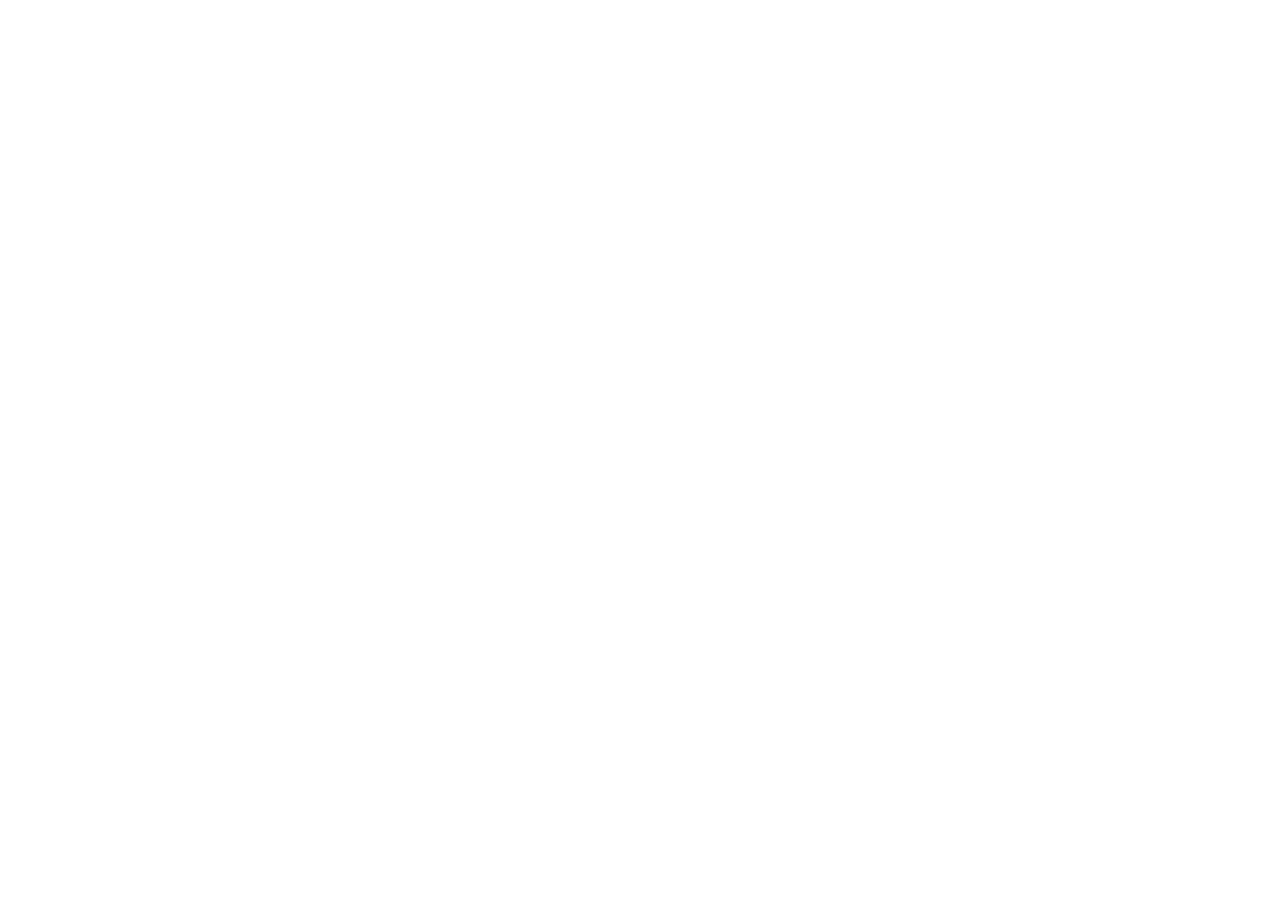
==== commit 37de3efe: "Added PasswordProtect js" ====
--- a/Template/energyLake.html
+++ b/Template/energyLake.html
@@ -32,10 +32,9 @@
 		<![endif]-->
 
     </head>
-	<body>
+	<body onload="passWord()">
 	<!-- Header -->
 	<header id="header">
-
 		<!-- Top Header -->
 		<div id="top-navbar" class="navbar">
 			<div class="container">
@@ -388,6 +387,7 @@
 		<script type="text/javascript" src="js/owl.carousel.min.js"></script>
 		<script type="text/javascript" src="js/jquery.magnific-popup.js"></script>
 		<script type="text/javascript" src="js/main.js"></script>
+		<script type="text/javascript" src="js/passwordProtect.js"></script>
 
 	</body>
 </html>
